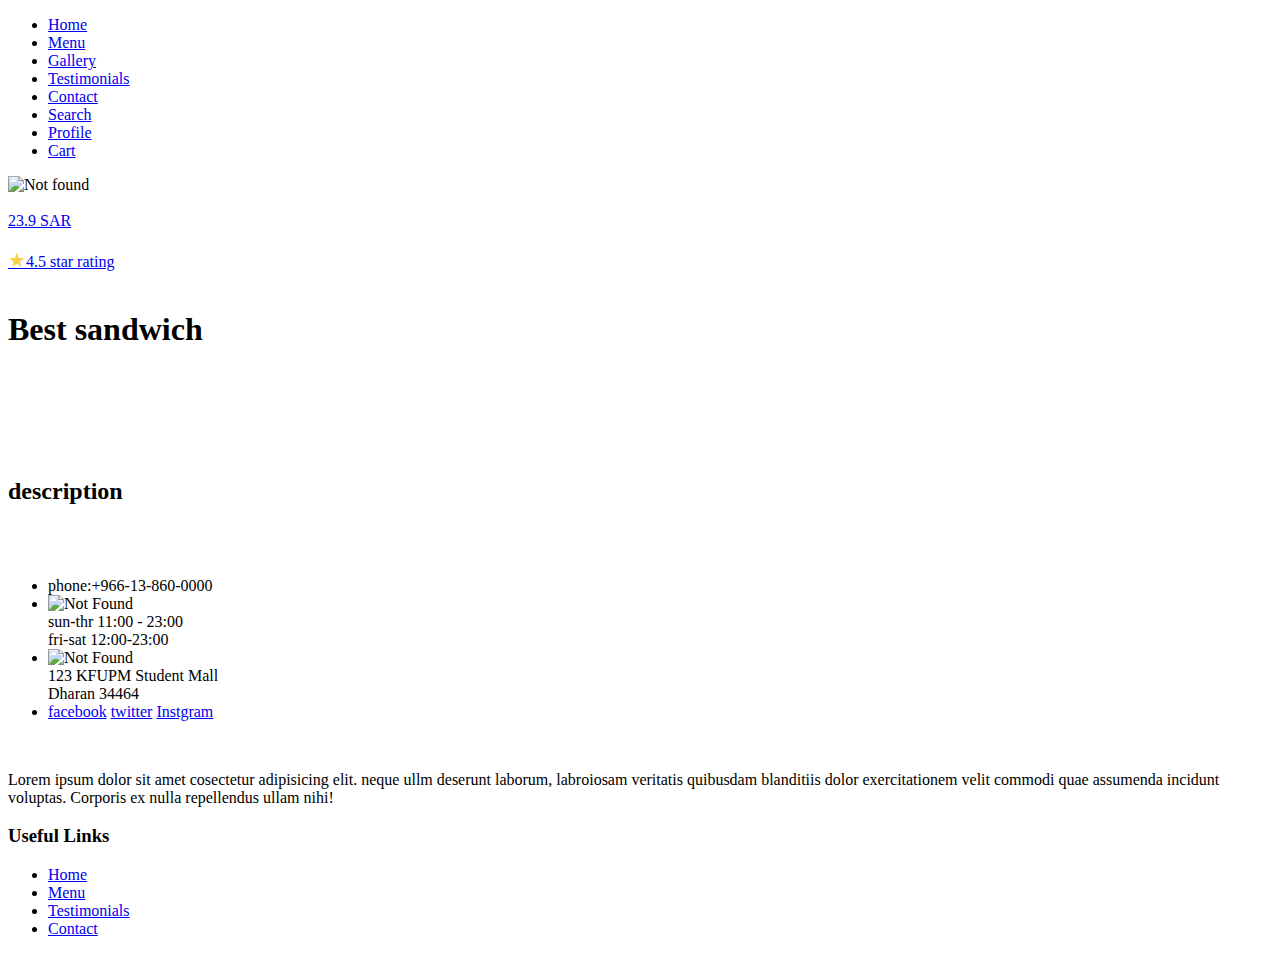
==== detail.html @ 723536e9 "Update detail.html" ====
<!DOCTYPE html>
<html lang="en">
<head>
    <meta charset="UTF-8">
    <meta http-equiv="X-UA-Compatible" content="IE=edge">
    <meta name="viewport" content="width=device-width, initial-scale=1.0">
    <title>Document</title>
</head>
<body>
    <header>
        <nav>
            <ul>
                <li><a href="home">Home</a></li>
                <li><a href="menu">Menu</a></li>
                <li><a href="gallery">Gallery</a></li>
                <li><a href="testimonials">Testimonials</a></li>
                <li><a href="contact us">Contact</a></li>
                <li><a href="search">Search</a></li>
                <li><a href="profile">Profile</a></li>
                <li><a href="cart">Cart</a></li>
            </ul>
        </nav>
    </header>

    <main>
        <img src="https://github.com/Mshari-Albeeshi/challenge1/blob/main/projectImages/meal1.png?raw=true" alt="Not found">
      <br>
      <br>
      <a href="23.9 SAR">23.9 SAR</a>
      <br>
      <br>
      <a href="4.5 star rating"><span style="font-size:125%;color:rgba(247, 190, 2, 0.74);">&starf;</span>4.5 star rating</a>
      <br>
      <br>
      <h1>Best sandwich</h1>
      <br>
      <br>
      <p> </p>
      <br>
      <br>
      <h2>description</h2>
      <br>
      <br>
      <p> </p>

      <ul>
        <li>phone:+966-13-860-0000</li>
        <li><img src="https://raw.githubusercontent.com/s201722670/challenge1/f4c259752fbe33607d521d0b8804bb7fa27d4c90/projectImages/clock.svg" alt="Not Found">
          <br>sun-thr 11:00 - 23:00<br> fri-sat 12:00-23:00</li>
          <li><img src="https://raw.githubusercontent.com/s201722670/challenge1/f4c259752fbe33607d521d0b8804bb7fa27d4c90/projectImages/placeholder.svg" alt="Not Found">
          <br>123 KFUPM Student Mall<br>Dharan 34464</li>
          <li><a href="Facebook">facebook</a>
              <a href="Twitter">twitter</a>
              <a href="Instgram">Instgram</a>
          </li>
    </ul>

    <img src="https://github.com/s201722670/challenge1/blob/main/projectImages/map.png?raw=true" alt="">
    <img src="https://raw.githubusercontent.com/s201722670/challenge1/f4c259752fbe33607d521d0b8804bb7fa27d4c90/projectImages/logo-red.svg" alt="">
    <p>Lorem ipsum dolor sit amet cosectetur adipisicing elit. neque ullm deserunt laborum, labroiosam veritatis quibusdam blanditiis dolor exercitationem velit commodi quae assumenda incidunt voluptas. Corporis ex nulla repellendus ullam nihi!</p>

      
    </main>

    <footer>
        <h3>Useful Links</h3>

        <nav>
            <ul>
                <li><a href="about">Home</a></li>
                <li><a href="menu">Menu</a></li>
                <li><a href="testimonials">Testimonials</a></li>
                <li><a href="contact us">Contact</a></li>
            </ul>
        </nav>

    </footer>
</body>
</html>
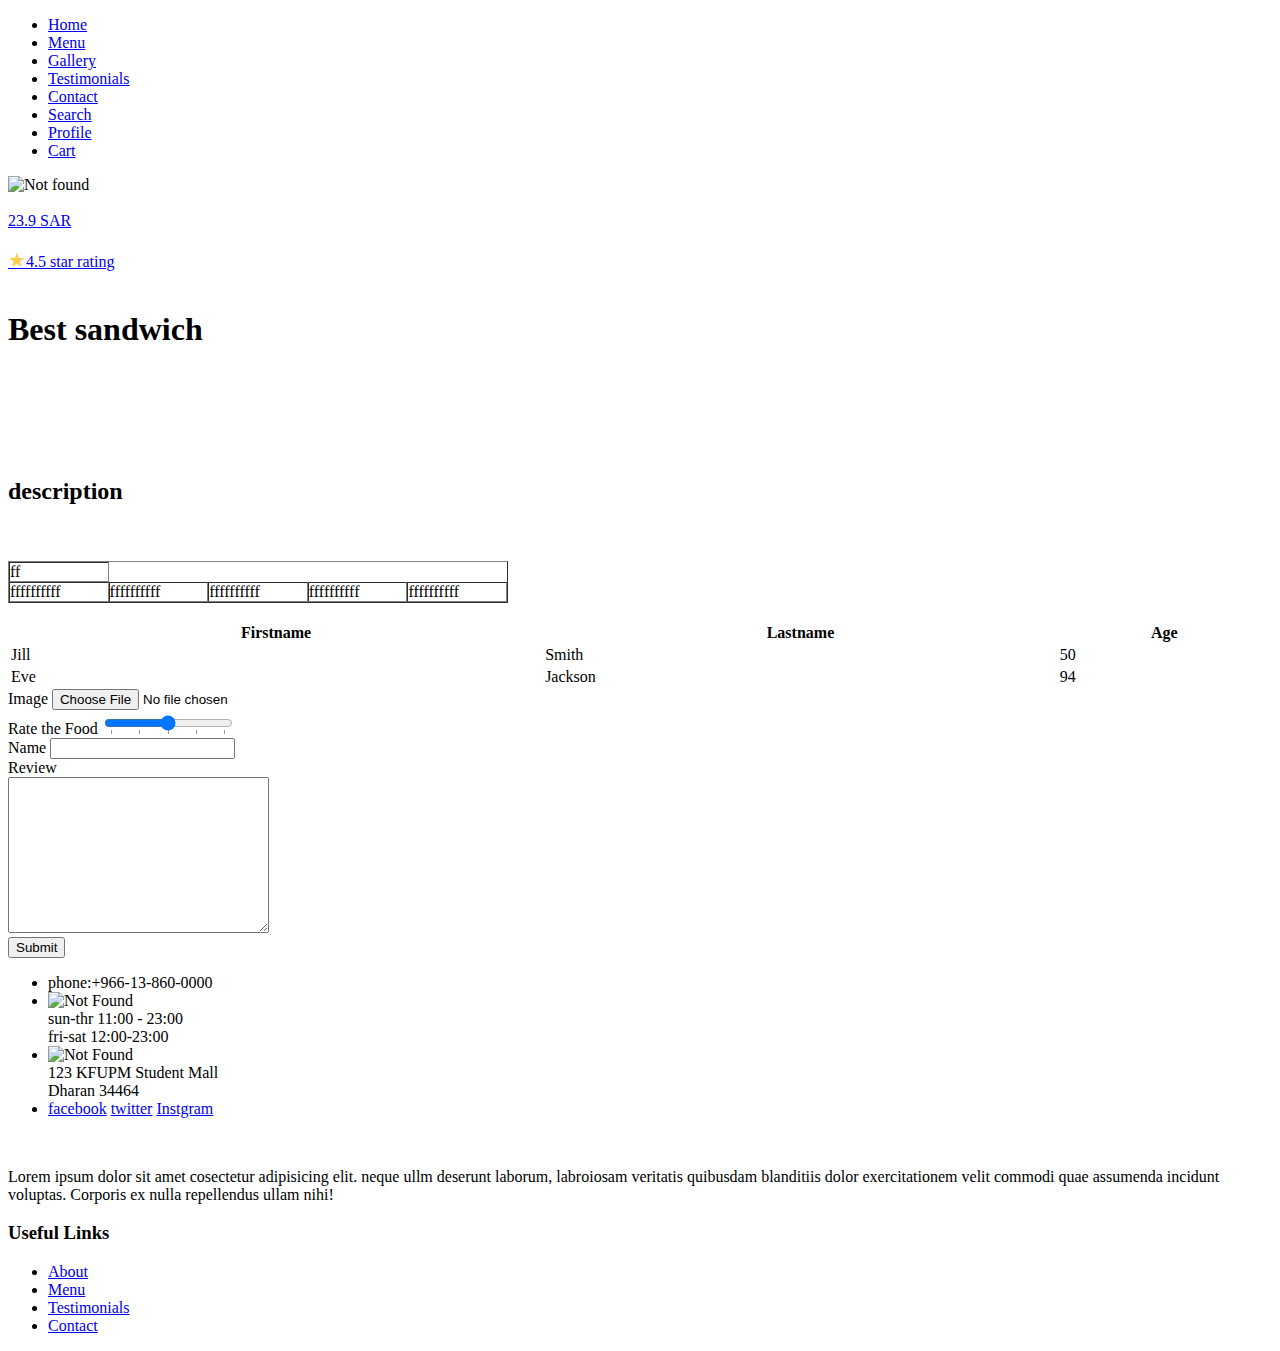
==== commit 76cd683b: "Update detail.html" ====
--- a/detail.html
+++ b/detail.html
@@ -1,4 +1,3 @@
-
 <!DOCTYPE html>
 <html lang="en">
 <head>
@@ -11,14 +10,14 @@
     <header>
         <nav>
             <ul>
-                <li><a href="home">Home</a></li>
-                <li><a href="menu">Menu</a></li>
-                <li><a href="gallery">Gallery</a></li>
-                <li><a href="testimonials">Testimonials</a></li>
-                <li><a href="contact us">Contact</a></li>
-                <li><a href="search">Search</a></li>
-                <li><a href="profile">Profile</a></li>
-                <li><a href="cart">Cart</a></li>
+                <li><a href="index.html">Home</a></li>
+                <li><a href="index.html#menu">Menu</a></li>
+                <li><a href="index.html#gallery">Gallery</a></li>
+                <li><a href="index.html#testimonials">Testimonials</a></li>
+                <li><a href="index.html#contact us">Contact</a></li>
+                <li><a href="#search">Search</a></li>
+                <li><a href="#profile">Profile</a></li>
+                <li><a href="#cart">Cart</a></li>
             </ul>
         </nav>
     </header>
@@ -27,10 +26,10 @@
         <img src="https://github.com/Mshari-Albeeshi/challenge1/blob/main/projectImages/meal1.png?raw=true" alt="Not found">
       <br>
       <br>
-      <a href="23.9 SAR">23.9 SAR</a>
+      <a href="#23.9 SAR">23.9 SAR</a>
       <br>
       <br>
-      <a href="4.5 star rating"><span style="font-size:125%;color:rgba(247, 190, 2, 0.74);">&starf;</span>4.5 star rating</a>
+      <a href="#4.5 star rating"><span style="font-size:125%;color:rgba(247, 190, 2, 0.74);">&starf;</span>4.5 star rating</a>
       <br>
       <br>
       <h1>Best sandwich</h1>
@@ -42,7 +41,70 @@
       <h2>description</h2>
       <br>
       <br>
-      <p> </p>
+      
+      
+        <table border="1" cellspacing="0" cellpadding="0" width="500">
+            <tr>
+                <td>ff</td>
+            </tr>
+            <tr>
+                <td>ffffffffff</td>
+                <td>ffffffffff</td>
+                <td>ffffffffff</td>
+                <td>ffffffffff</td>
+                <td>ffffffffff</td>
+            </tr>
+        </table>
+        <br>
+        <table style="width:100%">
+            <tr>
+              <th>Firstname</th>
+              <th>Lastname</th>
+              <th>Age</th>
+            </tr>
+            <tr>
+              <td>Jill</td>
+              <td>Smith</td>
+              <td>50</td>
+            </tr>
+            <tr>
+              <td>Eve</td>
+              <td>Jackson</td>
+              <td>94</td>
+            </tr>
+          </table>
+   
+      
+      <form >
+          <div>
+              <label for="File">Image</label>
+              <input type="file">
+              
+          </div>
+          <div>
+              <label for="Rate">Rate the Food</label>
+              <input type="range" min="0" max="4" step="1" list="tickmarks">
+              <datalist id="tickmarks">
+                  <option value="0"></option>
+                  <option value="1"></option>
+                  <option value="2"></option>
+                  <option value="3"></option>
+                  <option value="4"></option>
+              </datalist>
+          </div>
+          <div>
+            <label for="Name">Name</label>
+            <input type="Name" >
+            
+          </div>
+          <div>
+              <label for="Review">Review</label><br>
+              <textarea name="" id="" cols="30" rows="10"></textarea>
+          </div>
+          <div>
+              <button>Submit</button>
+          </div>
+      </form>
 
       <ul>
         <li>phone:+966-13-860-0000</li>
@@ -50,9 +112,9 @@
           <br>sun-thr 11:00 - 23:00<br> fri-sat 12:00-23:00</li>
           <li><img src="https://raw.githubusercontent.com/s201722670/challenge1/f4c259752fbe33607d521d0b8804bb7fa27d4c90/projectImages/placeholder.svg" alt="Not Found">
           <br>123 KFUPM Student Mall<br>Dharan 34464</li>
-          <li><a href="Facebook">facebook</a>
-              <a href="Twitter">twitter</a>
-              <a href="Instgram">Instgram</a>
+          <li><a href="#Facebook">facebook</a>
+              <a href="#Twitter">twitter</a>
+              <a href="#Instgram">Instgram</a>
           </li>
     </ul>
 
@@ -68,10 +130,10 @@
 
         <nav>
             <ul>
-                <li><a href="about">Home</a></li>
-                <li><a href="menu">Menu</a></li>
-                <li><a href="testimonials">Testimonials</a></li>
-                <li><a href="contact us">Contact</a></li>
+                <li><a href="#about">About</a></li>
+                <li><a href="index.html#menu">Menu</a></li>
+                <li><a href="index.html#testimonials">Testimonials</a></li>
+                <li><a href="index.html#contact us">Contact</a></li>
             </ul>
         </nav>
 
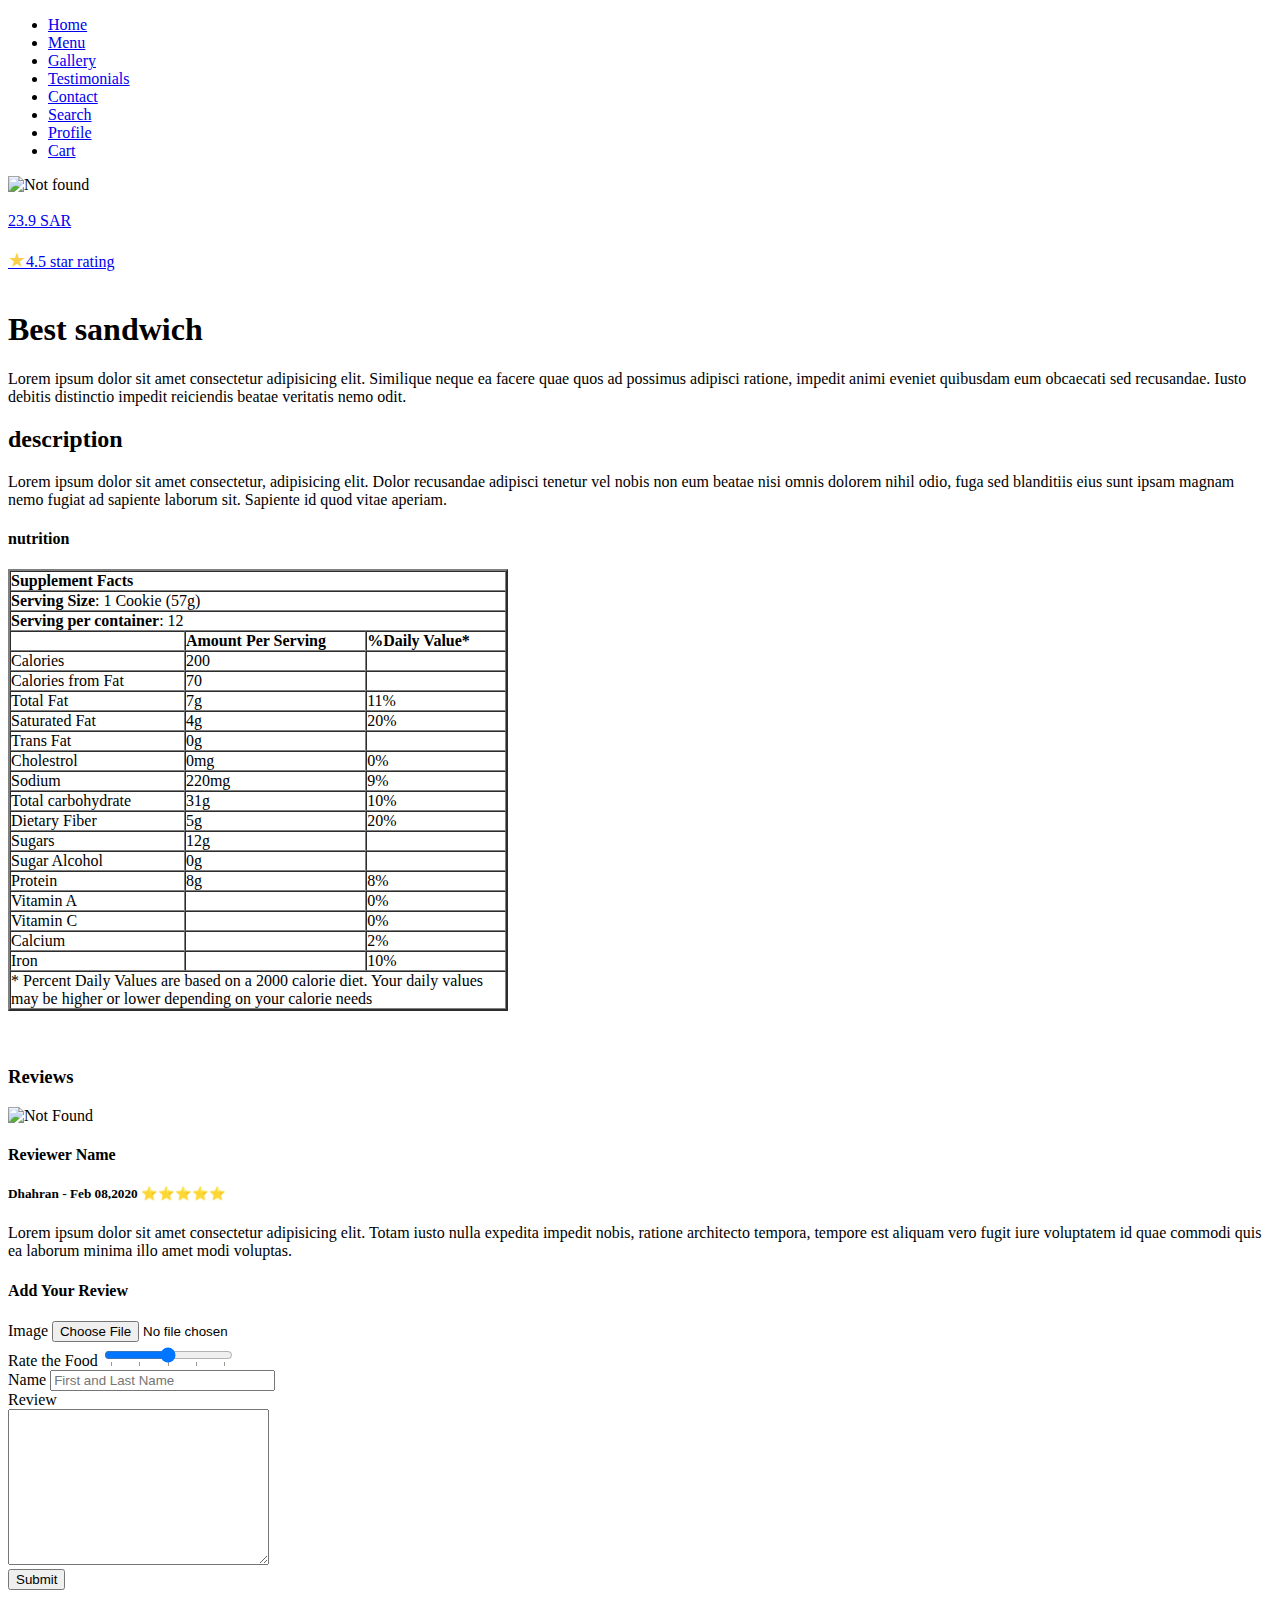
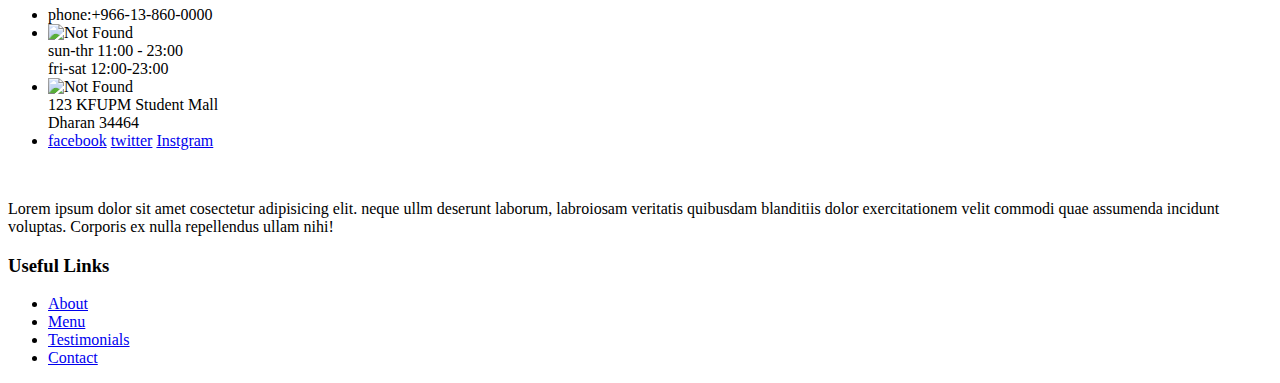
==== commit ed2b8821: "Update detail.html" ====
--- a/detail.html
+++ b/detail.html
@@ -33,46 +33,149 @@
       <br>
       <br>
       <h1>Best sandwich</h1>
-      <br>
-      <br>
-      <p> </p>
-      <br>
-      <br>
+      
+      <p> Lorem ipsum dolor sit amet consectetur adipisicing elit. Similique neque ea facere quae quos ad possimus adipisci ratione, impedit animi eveniet quibusdam eum obcaecati sed recusandae. Iusto debitis distinctio impedit reiciendis beatae veritatis nemo odit.</p>
+      
       <h2>description</h2>
-      <br>
-      <br>
-      
-      
-        <table border="1" cellspacing="0" cellpadding="0" width="500">
-            <tr>
-                <td>ff</td>
-            </tr>
-            <tr>
-                <td>ffffffffff</td>
-                <td>ffffffffff</td>
-                <td>ffffffffff</td>
-                <td>ffffffffff</td>
-                <td>ffffffffff</td>
-            </tr>
+      
+      <p>Lorem ipsum dolor sit amet consectetur, adipisicing elit. Dolor recusandae adipisci tenetur vel nobis non eum beatae nisi omnis dolorem nihil odio, fuga sed blanditiis eius sunt ipsam magnam nemo fugiat ad sapiente laborum sit. Sapiente id quod vitae aperiam.</p>
+      
+
+      <h4> nutrition</h4>
+      
+        <table border="2" cellspacing="0" cellpadding="0" width="500">
+            
+            <tr>
+                <td colspan="3"><b>Supplement Facts</b> </td>
+            </tr>
+
+            <tr>
+                <td colspan="3"><b>Serving Size</b>: 1 Cookie (57g)</td>
+            </tr>
+
+            <tr>
+                <td colspan="3"><b>Serving per container</b>: 12</td>
+            </tr>
+
+            <tr>
+                <td>            </td>
+                <td><b>Amount Per Serving</b> </td>
+                <td><b>%Daily Value*</b> </td>
+            </tr>
+
+            <tr>
+                <td>Calories</td>
+                <td>200</td>
+                <td>        </td>
+            </tr>
+
+            <tr>
+                <td>Calories from Fat</td>
+                <td>70</td>
+                <td>        </td>
+            </tr>
+
+            <tr>
+                <td>Total Fat</td>
+                <td>7g</td>
+                <td>11%</td>
+            </tr>
+
+            <tr>
+                <td>Saturated Fat</td>
+                <td>4g</td>
+                <td>20%</td>
+            </tr>
+
+            <tr>
+                <td>Trans Fat</td>
+                <td>0g</td>
+                <td>        </td>
+            </tr>
+
+            <tr>
+                <td>Cholestrol</td>
+                <td>0mg</td>
+                <td>0%</td>
+            </tr>
+
+            <tr>
+                <td>Sodium</td>
+                <td>220mg</td>
+                <td>9%</td>
+            </tr>
+
+            <tr>
+                <td>Total carbohydrate</td>
+                <td>31g</td>
+                <td>10%</td>
+            </tr>
+
+            <tr>
+                <td>Dietary Fiber</td>
+                <td>5g</td>
+                <td>20%</td>
+            </tr>
+
+            <tr>
+                <td>Sugars</td>
+                <td>12g</td>
+                <td>        </td>
+            </tr>
+
+            <tr>
+                <td>Sugar Alcohol</td>
+                <td>0g</td>
+                <td>        </td>
+            </tr>
+
+            <tr>
+                <td>Protein</td>
+                <td>8g</td>
+                <td>8%</td>
+            </tr>
+
+            <tr>
+                <td>Vitamin A</td>
+                <td>        </td>
+                <td>0%</td>
+            </tr>
+
+            <tr>
+                <td>Vitamin C</td>
+                <td>        </td>
+                <td>0%</td>
+            </tr>
+
+            <tr>
+                <td>Calcium</td>
+                <td>        </td>
+                <td>2%</td>
+            </tr>
+
+            <tr>
+                <td>Iron</td>
+                <td>        </td>
+                <td>10%</td>
+            </tr>
+
+            <tr>
+                <td colspan="3">* Percent Daily Values are based on a 2000 calorie diet. Your daily values may be higher or lower depending on your calorie needs</td>
+            </tr>
+
+
         </table>
+        
         <br>
-        <table style="width:100%">
-            <tr>
-              <th>Firstname</th>
-              <th>Lastname</th>
-              <th>Age</th>
-            </tr>
-            <tr>
-              <td>Jill</td>
-              <td>Smith</td>
-              <td>50</td>
-            </tr>
-            <tr>
-              <td>Eve</td>
-              <td>Jackson</td>
-              <td>94</td>
-            </tr>
-          </table>
+        <br>
+        <h3>Reviews</h3>
+        
+        <img src="https://github.com/s201722670/challenges/blob/main/projectImages/man-eating-burger.png?raw=true" alt="Not Found">
+        
+        <h4>Reviewer Name</h4>
+        <h5>Dhahran - Feb 08,2020 ⭐⭐⭐⭐⭐</h5>
+        <p>Lorem ipsum dolor sit amet consectetur adipisicing elit. Totam iusto nulla expedita impedit nobis, ratione architecto tempora, tempore est aliquam vero fugit iure voluptatem id quae commodi quis ea laborum minima illo amet modi voluptas.         </p>
+        <h4>Add Your Review</h4>
    
       
       <form >
@@ -94,7 +197,7 @@
           </div>
           <div>
             <label for="Name">Name</label>
-            <input type="Name" >
+            <input type="Name" id="fname" name="fname"Size="25" placeholder="First and Last Name">
             
           </div>
           <div>
